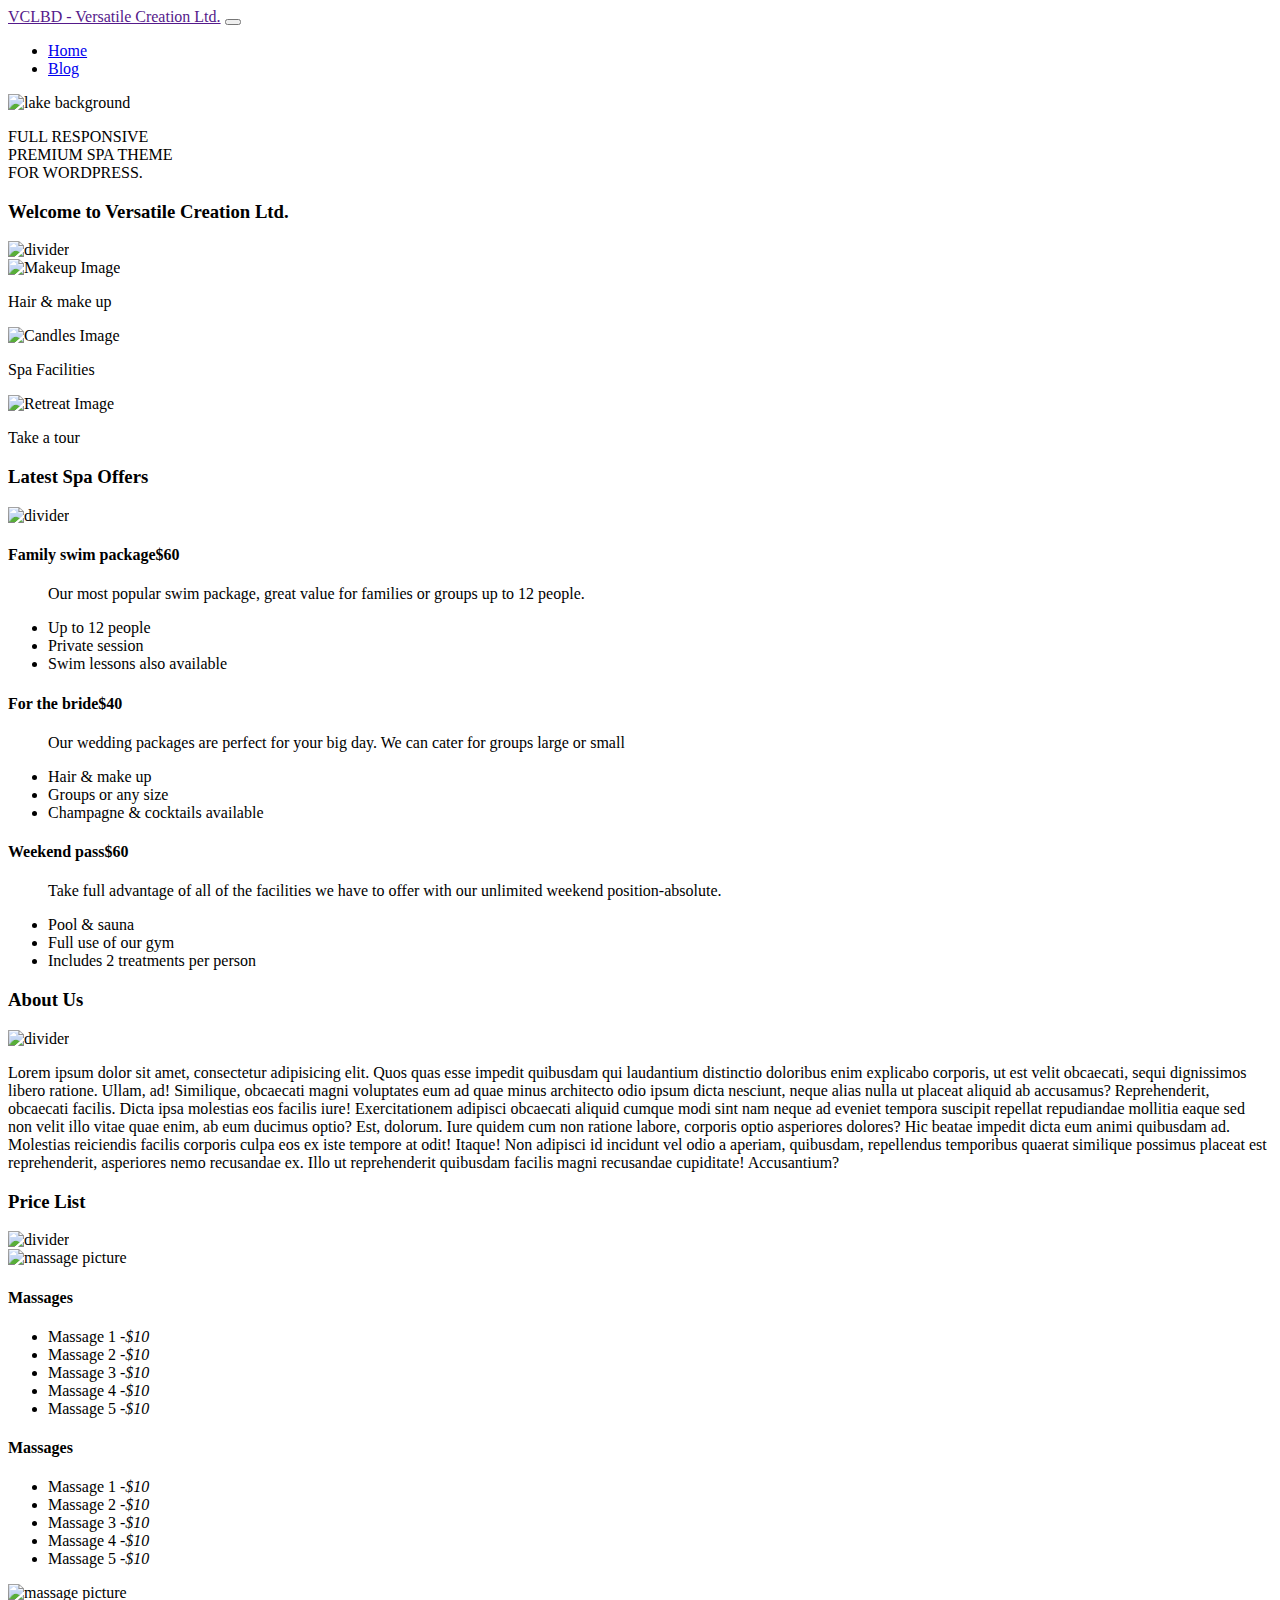
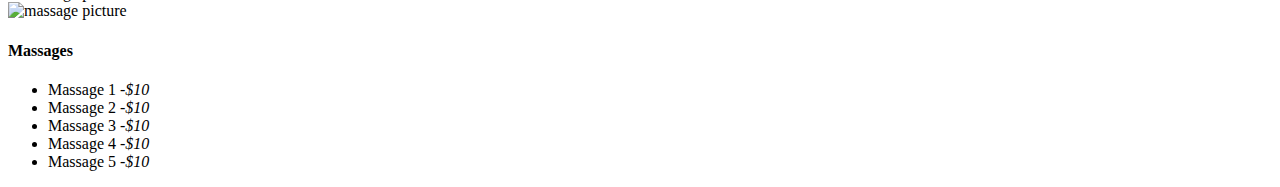
==== index.html @ 2fe74579 "edidted title" ====
<!doctype html>
<html lang="en">
  <head>
    <meta charset="utf-8">
    <meta name="viewport" content="width=device-width, initial-scale=1">
    <title>Tranquil Spa</title>
    <link href="css/bootstrap.min.css" rel="stylesheet">
    
    <!-- Custom Fonts-->
    <link rel="preconnect" href="https://fonts.googleapis.com">
    <link rel="preconnect" href="https://fonts.gstatic.com" crossorigin>
    <link href="https://fonts.googleapis.com/css2?family=Merriweather:ital,wght@0,300;1,300&display=swap" rel="stylesheet">
    
    <!-- Custom CSS -->
    <link rel="stylesheet" href="css/custom.css">
  </head>
  <body>
    <header>
        <nav class="navbar navbar-expand-md navbar-light bg-light">
            <div class="container-fluid">
            <a class="navbar-brand" href="">VCLBD - Versatile Creation Ltd.</a>
            <button class="navbar-toggler" type="button" data-bs-toggle="collapse" data-bs-target="#navbarNav">
                <span class="navbar-toggler-icon"></span>
            </button>
            <div class="collapse navbar-collapse justify-content-end" id="navbarNav">
                <ul class="navbar-nav">
                    <li class="nav-item">
                        <a class="nav-link" href="index.html">Home</a>
                    </li>
                    <li class="nav-item">
                        <a class="nav-link" href="blog.html">Blog</a>
                    </li>
                </ul>
                </div>
            </div> 
        </nav>
        <section class="container-fluid">
            <div class="row position-relative d-flex justify-content-center align-items-center text-center">
            <img src="images/lake.jpg" alt="lake background" class="header_img">
            <div class="position-absolute feature-bg">
                <p class="feature-text">FULL RESPONSIVE<br> PREMIUM SPA THEME<br> FOR WORDPRESS.</p>
            </div>    
            </div>
        </section>
    </header>
    <div class="container-fluid text-center py-5">
        <div class="row">
            <div class="col-md-6 offset-md-3">
                <h3>Welcome to Versatile Creation Ltd.</h3>
                <img src="images/divider-purple.png" alt="divider" class="w-25" />
            </div>
        </div>

        <div class="row mt-4 d-flex justify-content-around">
            <div class="col-sm-3">
                <img src="images/makeup.jpg" alt="Makeup Image" class="card-img-top rounded-circle">
                <div class="card-body">
                    <p class="card-text">Hair &amp; make up</p>
                </div>
            </div>
            <div class="col-sm-3">
                <img src="images/candles.jpg" alt="Candles Image " class="card-img-top rounded-circle">
                <div class="card-body">
                    <p class="card-text">Spa Facilities</p>
                </div>
            </div>
            <div class="col-sm-3">
                <img src="images/retreat.jpg" alt="Retreat Image" class="card-img-top rounded-circle">
                <div class="card-body">
                    <p class="card-text">Take a tour</p>
                </div>
            </div>

        </div>

    </div>

    <div class="container-fluid text-center bg-dark py-5">
        <div class="row">
            <div class="col-md-6 offset-md-3">
                <h3 class="text-light">Latest Spa Offers</h3>
                <img src="images/divider-silver.png" alt="divider" class="pb-4 w-25"/>
            </div>
        </div>
        <div class="row">
            <div class="col-sm-4">
                <div class="card">
                    <h4 class="card-header py-5">
                        Family swim package<span class="font-weight-bold">$60</span>
                    </h4>
                    <div class="card-body">
                        <blockquote class="blockquote mb-0">
                            <p>Our most popular swim package, great value for families or groups up to 12 people.</p>
                        </blockquote>
                    </div>
                    <ul class="list-group">
                        <li class="list-group-item font-italic">Up to 12 people</li>
                        <li class="list-group-item font-italic">Private session</li>
                        <li class="list-group-item font-italic">Swim lessons also available</li>
                    </ul>
                </div>
            </div>
            <div class="col-sm-4">
                <div class="card">
                    <h4 class="card-header py-5">
                        For the bride<span class="font-weight-bold">$40</span>
                    </h4>
                    <div class="card-body"> 
                        <blockquote class="blockquote mb-0">
                            <p>Our wedding packages are perfect for your big day. We can cater for groups large or small</p>
                        </blockquote>
                    </div>
                    <ul class="list-group">
                        <li class="list-group-item font-italic">Hair &amp; make up</li>
                        <li class="list-group-item font-italic">Groups or any size</li>
                        <li class="list-group-item font-italic">Champagne &amp; cocktails available</li>
                    </ul>
                </div>
            </div>
            <div class="col-sm-4">
                <div class="card">
                    <h4 class="card-header py-5">
                        Weekend pass<span class="font-weight-bold">$60</span>
                    </h4>
                    <div class="card-body">
                        <blockquote class="blockquote mb-0">
                            <p>Take full advantage of all of the facilities we have to offer with our unlimited weekend position-absolute.</p>
                        </blockquote>
                    </div>
                    <ul class="list-group">
                        <li class="list-group-item font-italic">Pool &amp; sauna</li>
                        <li class="list-group-item font-italic">Full use of our gym</li>
                        <li class="list-group-item font-italic">Includes 2 treatments per person</li>
                    </ul>
                </div>
            </div>
        </div><!--Row-->
    </div><!--Container-->

    <!-- About Us Section -->

    <div class="container-fluid py-5 text-center bg-light">
        <div class="row">
            <div class="col-sm-6 offset-sm-3">
                <h3>About Us</h3>
                <img src="images/divider-purple.png" alt="divider" class="pb-4 w-25">
            </div>
        </div>
        <div class="row mt-2">
            <div class="col">
                <p class="text-center">
                    Lorem ipsum dolor sit amet, consectetur adipisicing elit. Quos quas esse impedit quibusdam qui laudantium distinctio doloribus enim explicabo corporis, ut est velit obcaecati, sequi dignissimos libero ratione. Ullam, ad!
                    Similique, obcaecati magni voluptates eum ad quae minus architecto odio ipsum dicta nesciunt, neque alias nulla ut placeat aliquid ab accusamus? Reprehenderit, obcaecati facilis. Dicta ipsa molestias eos facilis iure!
                    Exercitationem adipisci obcaecati aliquid cumque modi sint nam neque ad eveniet tempora suscipit repellat repudiandae mollitia eaque sed non velit illo vitae quae enim, ab eum ducimus optio? Est, dolorum.
                    Iure quidem cum non ratione labore, corporis optio asperiores dolores? Hic beatae impedit dicta eum animi quibusdam ad. Molestias reiciendis facilis corporis culpa eos ex iste tempore at odit! Itaque!
                    Non adipisci id incidunt vel odio a aperiam, quibusdam, repellendus temporibus quaerat similique possimus placeat est reprehenderit, asperiores nemo recusandae ex. Illo ut reprehenderit quibusdam facilis magni recusandae cupiditate! Accusantium?
                </p>
            </div>
        </div>
    </div>

    <!-- Price List Section -->

    <div class="container-fluid py-5 bg-dark">
        <div class="row">
            <div class="col-sm-6 offset-md-3 text-center">
                <h3 class="text-light">Price List</h3>
                <img src="images/divider-silver.png" alt="divider" class="pb-4 w-25">
            </div>
        </div>
        <div class="row my-4">
            <div class="col-sm-8">
                <img src="images/massage.jpg" alt="massage picture">
            </div>
            <div class="col-sm-4">
                <h4 class="title text-center">Massages</h4>
                <ul class="list-groups  text-light">
                    <li class="list-group-item">Massage 1 <em>-$10</em></li>
                    <li class="list-group-item">Massage 2 <em>-$10</em></li>
                    <li class="list-group-item">Massage 3 <em>-$10</em></li>
                    <li class="list-group-item">Massage 4 <em>-$10</em></li>
                    <li class="list-group-item">Massage 5 <em>-$10</em></li>
                </ul>
            </div>
            </div>
            <div class="row my-4">

                <div class="col-sm-4">
                    <h4 class="title text-center">Massages</h4>
                    <ul class="list-groups text-white">
                        <li class="list-group-item">Massage 1 <em>-$10</em></li>
                        <li class="list-group-item">Massage 2 <em>-$10</em></li>
                        <li class="list-group-item">Massage 3 <em>-$10</em></li>
                        <li class="list-group-item">Massage 4 <em>-$10</em></li>
                        <li class="list-group-item">Massage 5 <em>-$10</em></li>
                    </ul>
                </div>
                <div class="col-sm-8">
                    <img src="images/massage.jpg" alt="massage picture">
                </div>
                </div>
                <div class="row my-4">
                    <div class="col-sm-8">
                        <img src="images/massage.jpg" alt="massage picture">
                    </div>
                    <div class="col-sm-4">
                        <h4 class="title text-center">Massages</h4>
                        <ul class="list-groups  text-light">
                            <li class="list-group-item">Massage 1 <em>-$10</em></li>
                            <li class="list-group-item">Massage 2 <em>-$10</em></li>
                            <li class="list-group-item">Massage 3 <em>-$10</em></li>
                            <li class="list-group-item">Massage 4 <em>-$10</em></li>
                            <li class="list-group-item">Massage 5 <em>-$10</em></li>
                        </ul>
                    </div>
                    </div>
        </div> <!-- Container -->

    <!-- JS -->
    <script src="js/bootstrap.min.js"></script>
  </body>
</html>
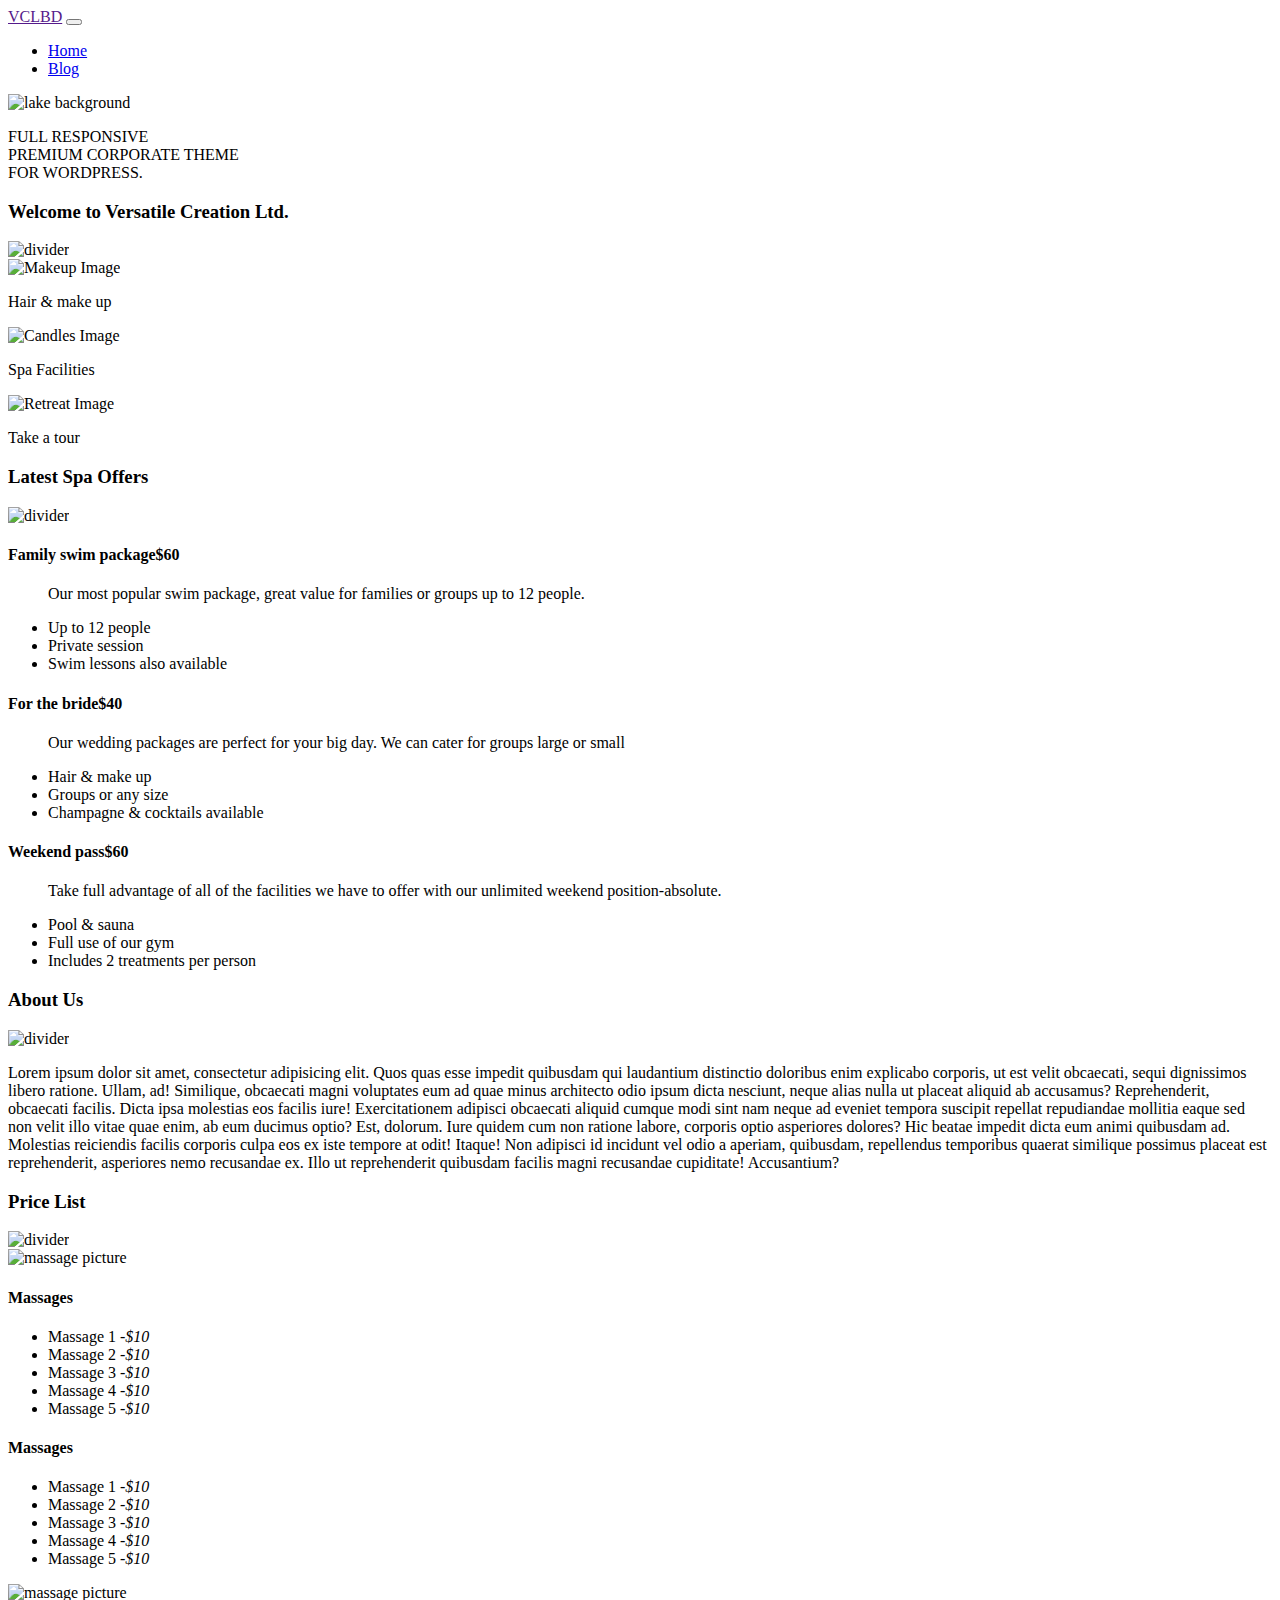
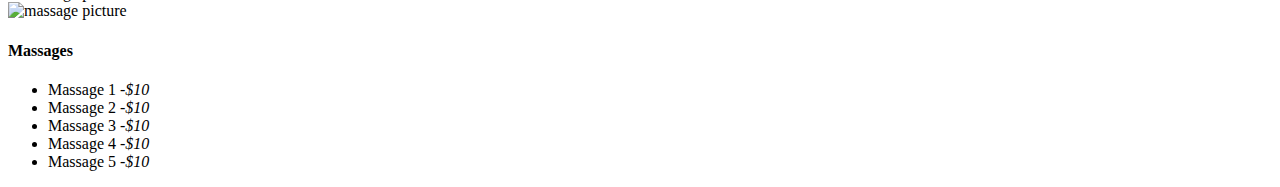
==== commit b35be593: "little change" ====
--- a/index.html
+++ b/index.html
@@ -3,7 +3,7 @@
   <head>
     <meta charset="utf-8">
     <meta name="viewport" content="width=device-width, initial-scale=1">
-    <title>Tranquil Spa</title>
+    <title>Versatile Creation Ltd.</title>
     <link href="css/bootstrap.min.css" rel="stylesheet">
     
     <!-- Custom Fonts-->
@@ -18,7 +18,7 @@
     <header>
         <nav class="navbar navbar-expand-md navbar-light bg-light">
             <div class="container-fluid">
-            <a class="navbar-brand" href="">VCLBD - Versatile Creation Ltd.</a>
+            <a class="navbar-brand" href="">VCLBD</a>
             <button class="navbar-toggler" type="button" data-bs-toggle="collapse" data-bs-target="#navbarNav">
                 <span class="navbar-toggler-icon"></span>
             </button>
@@ -38,7 +38,7 @@
             <div class="row position-relative d-flex justify-content-center align-items-center text-center">
             <img src="images/lake.jpg" alt="lake background" class="header_img">
             <div class="position-absolute feature-bg">
-                <p class="feature-text">FULL RESPONSIVE<br> PREMIUM SPA THEME<br> FOR WORDPRESS.</p>
+                <p class="feature-text">FULL RESPONSIVE<br> PREMIUM CORPORATE THEME<br> FOR WORDPRESS.</p>
             </div>    
             </div>
         </section>
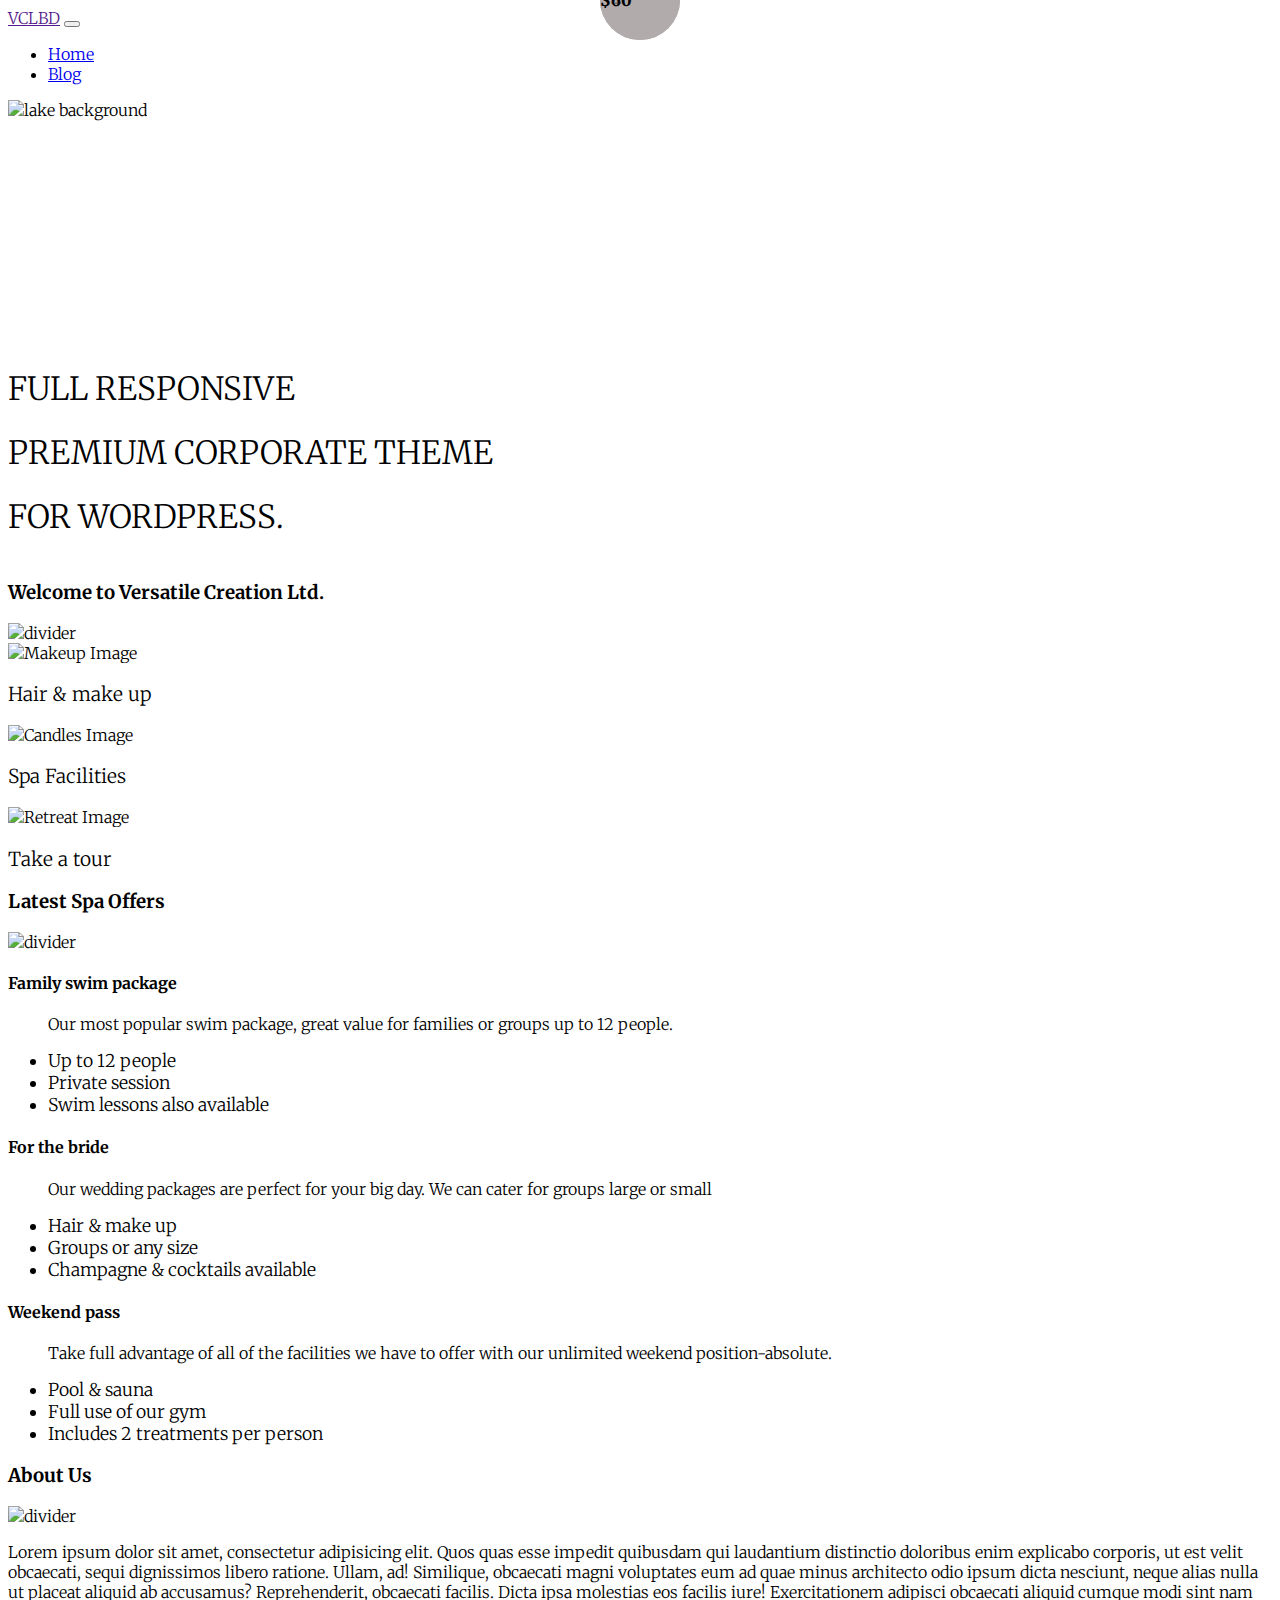
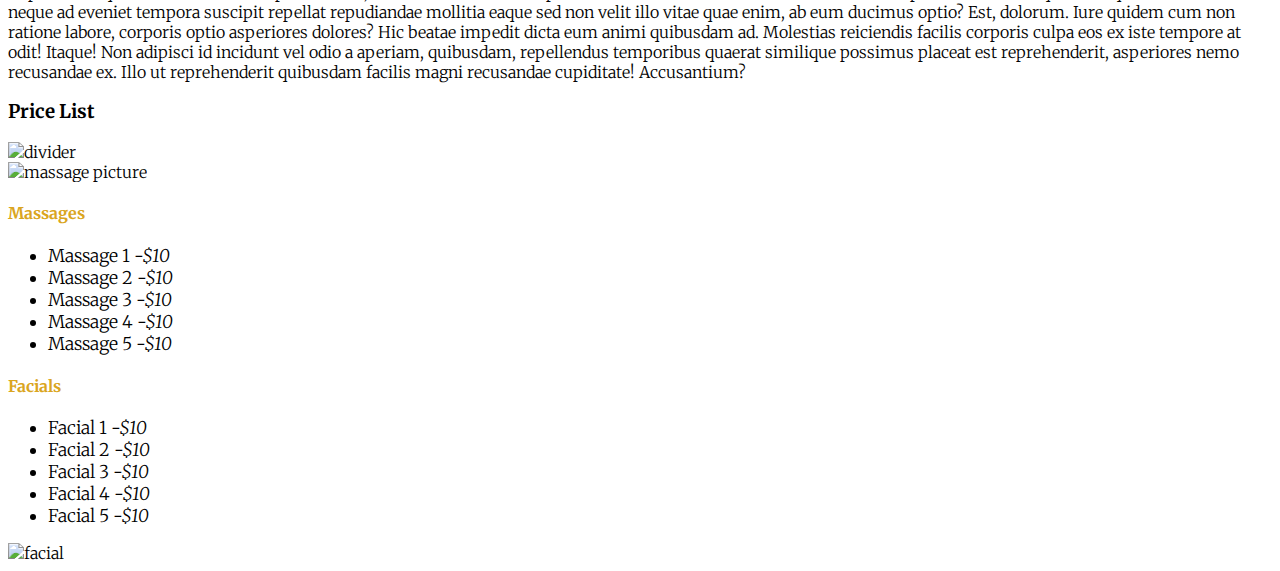
==== commit a2f59b1d: "fixed custom css imag class error by remove a dot before img tag" ====
--- a/index.html
+++ b/index.html
@@ -174,7 +174,7 @@
             </div>
             <div class="col-sm-4">
                 <h4 class="title text-center">Massages</h4>
-                <ul class="list-groups  text-light">
+                <ul class="list-groups text-light">
                     <li class="list-group-item">Massage 1 <em>-$10</em></li>
                     <li class="list-group-item">Massage 2 <em>-$10</em></li>
                     <li class="list-group-item">Massage 3 <em>-$10</em></li>
@@ -184,38 +184,22 @@
             </div>
             </div>
             <div class="row my-4">
-
                 <div class="col-sm-4">
-                    <h4 class="title text-center">Massages</h4>
-                    <ul class="list-groups text-white">
-                        <li class="list-group-item">Massage 1 <em>-$10</em></li>
-                        <li class="list-group-item">Massage 2 <em>-$10</em></li>
-                        <li class="list-group-item">Massage 3 <em>-$10</em></li>
-                        <li class="list-group-item">Massage 4 <em>-$10</em></li>
-                        <li class="list-group-item">Massage 5 <em>-$10</em></li>
+                    <h4 class="title text-center">Facials</h4>
+                    <ul class="list-groups text-light">
+                        <li class="list-group-item">Facial 1 <em>-$10</em></li>
+                        <li class="list-group-item">Facial 2 <em>-$10</em></li>
+                        <li class="list-group-item">Facial 3 <em>-$10</em></li>
+                        <li class="list-group-item">Facial 4 <em>-$10</em></li>
+                        <li class="list-group-item">Facial 5 <em>-$10</em></li>
                     </ul>
                 </div>
                 <div class="col-sm-8">
-                    <img src="images/massage.jpg" alt="massage picture">
-                </div>
-                </div>
-                <div class="row my-4">
-                    <div class="col-sm-8">
-                        <img src="images/massage.jpg" alt="massage picture">
-                    </div>
-                    <div class="col-sm-4">
-                        <h4 class="title text-center">Massages</h4>
-                        <ul class="list-groups  text-light">
-                            <li class="list-group-item">Massage 1 <em>-$10</em></li>
-                            <li class="list-group-item">Massage 2 <em>-$10</em></li>
-                            <li class="list-group-item">Massage 3 <em>-$10</em></li>
-                            <li class="list-group-item">Massage 4 <em>-$10</em></li>
-                            <li class="list-group-item">Massage 5 <em>-$10</em></li>
-                        </ul>
-                    </div>
-                    </div>
-        </div> <!-- Container -->
-
+                    <img src="images/facial.jpg" alt="facial">
+                </div>
+            </div>
+        </div>
+        <!--test-->
     <!-- JS -->
     <script src="js/bootstrap.min.js"></script>
   </body>
--- a/css/custom.css
+++ b/css/custom.css
@@ -0,0 +1,65 @@
+body {
+    font-family: "Merriweather", serif;
+    font-weight: 300;
+    font-style: normal;
+  }
+  
+  img{
+    max-width: 100%;
+  }
+
+  .feature-bg{
+    background: rgba(255,255,255,0.3);
+    width: 100vw;
+    border-radius: 10px;
+  }
+
+  .feature-text{
+    font-size: 2rem;
+    line-height: 4rem;
+  }
+
+  .header_img{
+    min-height: 25vh;
+  }
+
+.card{
+  margin-bottom: 20px;
+}
+
+/* welcome Section*/
+.card-text{
+  font-size: 1.2rem;
+}
+
+/* Price List Section */
+.title{
+  color: goldenrod;
+}
+
+.list-group-item{
+  background: none;
+  font-size: 1.1em;
+}
+
+  @media screen and (min-width: 768px) {
+    .feature-bg{
+      width: 60vw;
+    }
+
+    span{
+      position: absolute;
+      background: rgba(175, 169, 169, 0.6);
+      height: 80px;
+      width: 80px;
+      line-height: 80px;
+      border-radius: 100%;
+      top: -40px;
+      left: -40px;
+      margin-left: 50%;
+    }
+
+    .card{
+      margin-bottom: 0;
+    }
+  }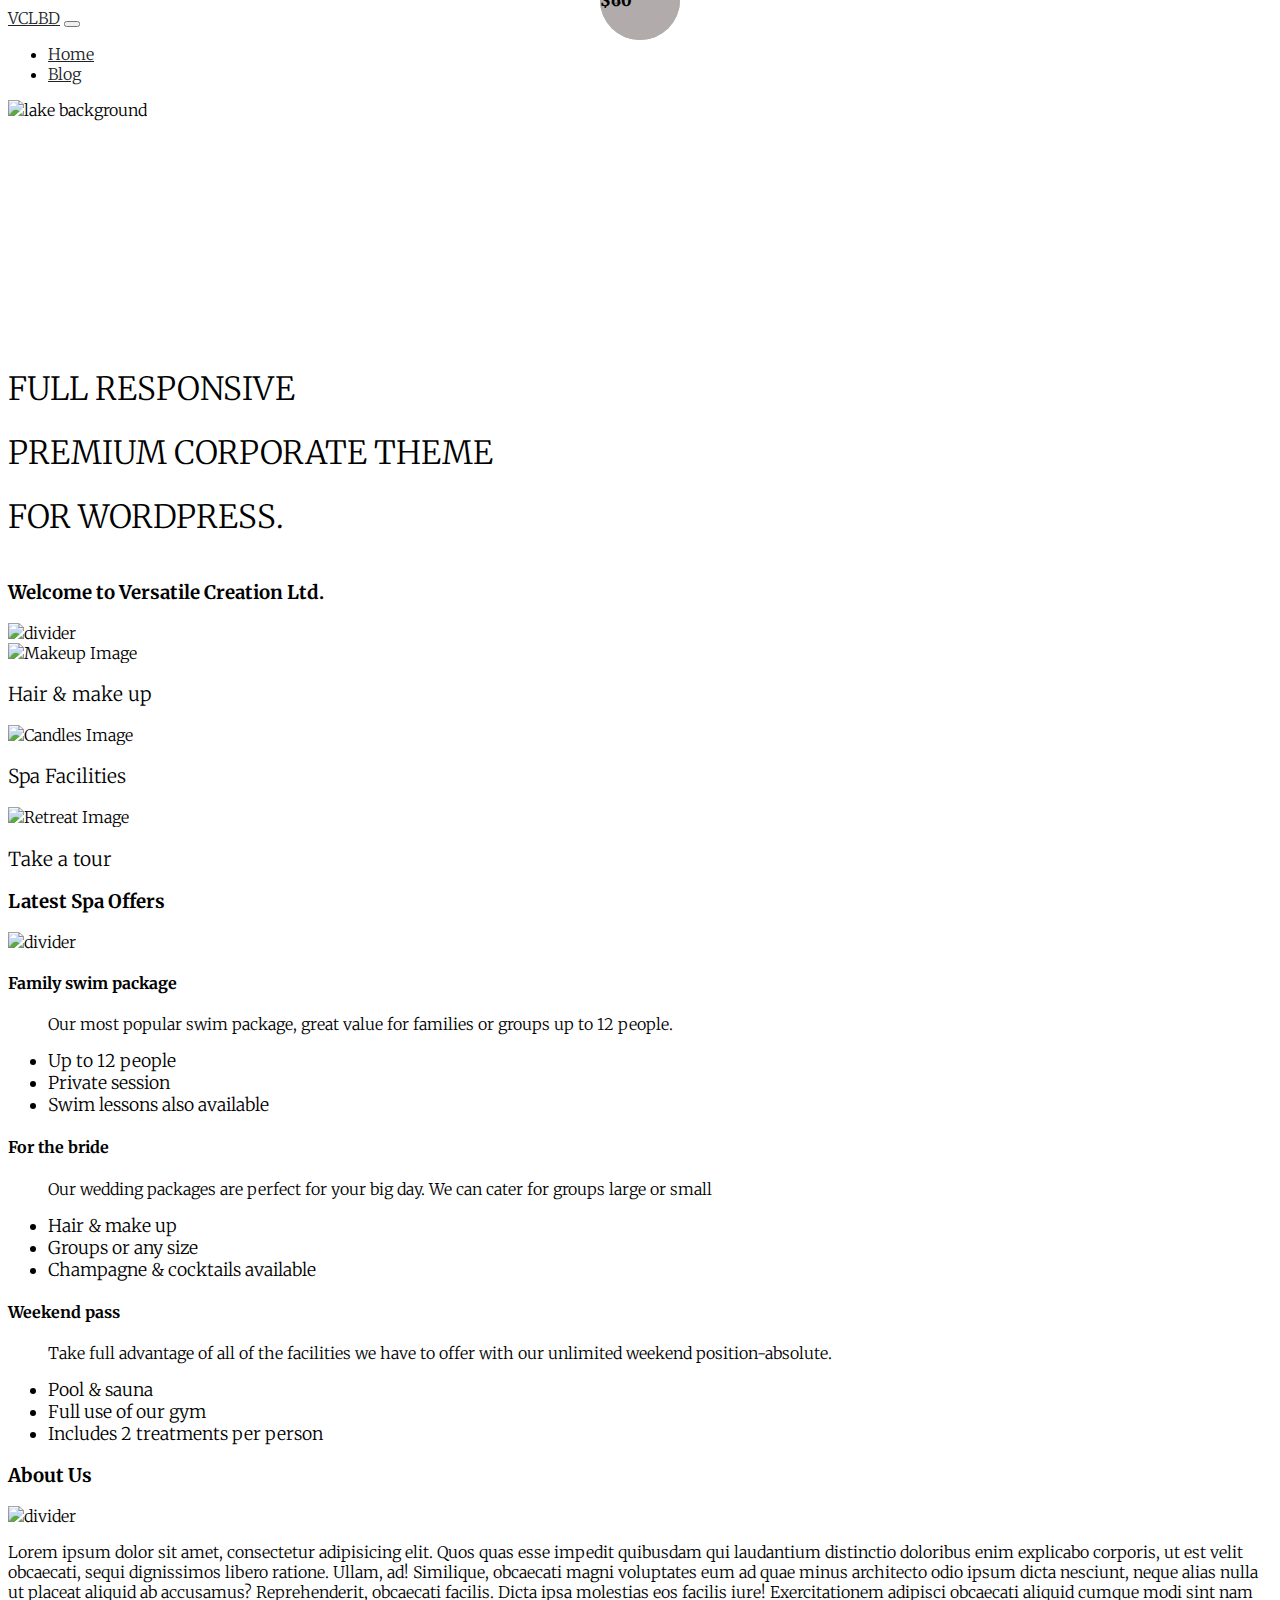
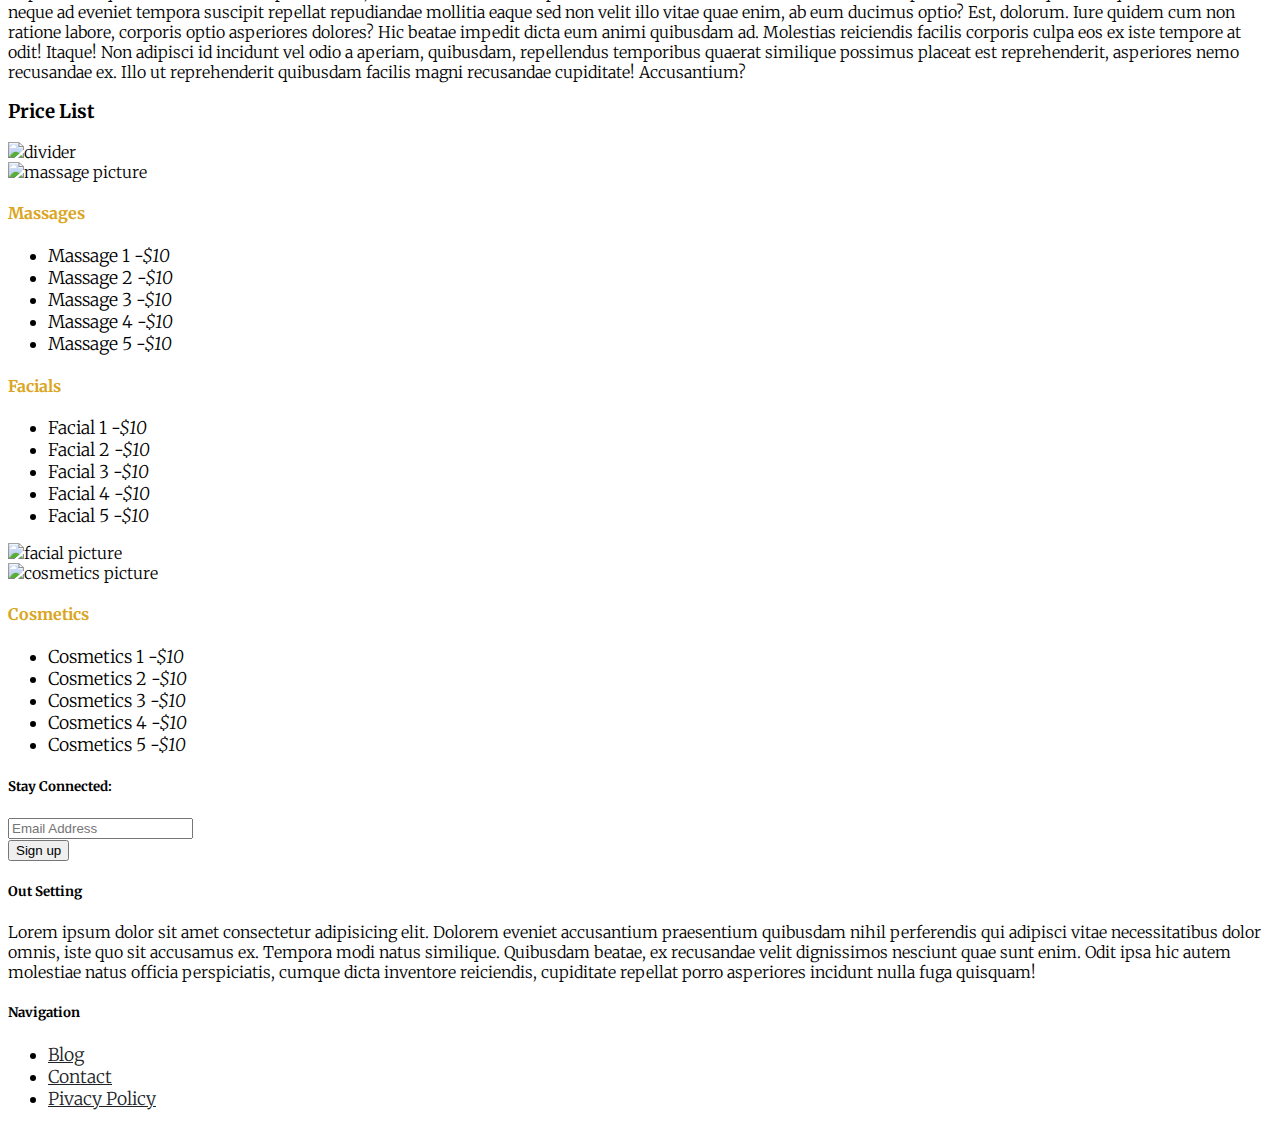
==== commit 857a7156: "finished footer content" ====
--- a/index.html
+++ b/index.html
@@ -11,6 +11,9 @@
     <link rel="preconnect" href="https://fonts.gstatic.com" crossorigin>
     <link href="https://fonts.googleapis.com/css2?family=Merriweather:ital,wght@0,300;1,300&display=swap" rel="stylesheet">
     
+    <!-- Font Awesome CSS -->
+    <link rel="stylesheet" href="css/fontawesome/css/all.css">
+
     <!-- Custom CSS -->
     <link rel="stylesheet" href="css/custom.css">
   </head>
@@ -174,7 +177,7 @@
             </div>
             <div class="col-sm-4">
                 <h4 class="title text-center">Massages</h4>
-                <ul class="list-groups text-light">
+                <ul class="text-light">
                     <li class="list-group-item">Massage 1 <em>-$10</em></li>
                     <li class="list-group-item">Massage 2 <em>-$10</em></li>
                     <li class="list-group-item">Massage 3 <em>-$10</em></li>
@@ -186,7 +189,7 @@
             <div class="row my-4">
                 <div class="col-sm-4">
                     <h4 class="title text-center">Facials</h4>
-                    <ul class="list-groups text-light">
+                    <ul class="text-light">
                         <li class="list-group-item">Facial 1 <em>-$10</em></li>
                         <li class="list-group-item">Facial 2 <em>-$10</em></li>
                         <li class="list-group-item">Facial 3 <em>-$10</em></li>
@@ -195,11 +198,66 @@
                     </ul>
                 </div>
                 <div class="col-sm-8">
-                    <img src="images/facial.jpg" alt="facial">
-                </div>
-            </div>
-        </div>
-        <!--test-->
+                    <img src="images/facial.jpg" alt="facial picture">
+                </div>
+            </div>
+            <div class="row my-4">
+                <div class="col-sm-8">
+                    <img src="images/cosmetics.jpg" alt="cosmetics picture">
+                </div>
+                <div class="col-sm-4">
+                    <h4 class="title text-center">Cosmetics</h4>
+                    <ul class="text-light">
+                        <li class="list-group-item">Cosmetics 1 <em>-$10</em></li>
+                        <li class="list-group-item">Cosmetics 2 <em>-$10</em></li>
+                        <li class="list-group-item">Cosmetics 3 <em>-$10</em></li>
+                        <li class="list-group-item">Cosmetics 4 <em>-$10</em></li>
+                        <li class="list-group-item">Cosmetics 5 <em>-$10</em></li>
+                    </ul>
+                </div>
+                </div>
+        </div>
+        <!--Footer Section-->
+        <footer class="container-fluid py-5">
+            <div class="row">
+                <div class="col-sm-4">
+                    <h5>Stay Connected:</h5>
+                <form>
+                    <div class="row">
+                        <div class="col-md-8">
+                            <input type="email" class="form-control" placeholder="Email Address">
+                        </div>
+                        <div class="col-md-4">
+                            <button type="submit" class="btn btn-primary">
+                                Sign up
+                                <i class="fa fa-angle-double-right" aria-hidden="true"></i>
+                            </button>
+                        </div>
+                    </div>
+                </form>
+                <!-- social media icons -->
+                <div class="my-3">
+                    <i class="fab fa-facebook-square fa-2x"></i>
+                    <i class="fab fa-instagram-square fa-2x"></i>
+                    <i class="fab fa-pinterest-square fa-2x"></i>
+                    <i class="fab fa-youtube-square fa-2x"></i>
+                </div>
+                </div>
+                <div class="col-sm-4">
+                    <h5>Out Setting</h5>
+                    <p> Lorem ipsum dolor sit amet consectetur adipisicing elit. Dolorem eveniet accusantium praesentium quibusdam nihil perferendis qui adipisci vitae necessitatibus dolor omnis, iste quo sit accusamus ex. Tempora modi natus similique.
+                    Quibusdam beatae, ex recusandae velit dignissimos nesciunt quae sunt enim. Odit ipsa hic autem molestiae natus officia perspiciatis, cumque dicta inventore reiciendis, cupiditate repellat porro asperiores incidunt nulla fuga quisquam! </p>
+                </div>
+                <div class="col-sm-4">
+                    <h5>Navigation</h5>
+                    <ul class="list-group">
+                        <li class="list-group-item"><a href="blog.html">Blog</a></li>
+                        <li class="list-group-item"><a href="contact.html">Contact</a></li>
+                        <li class="list-group-item"><a href="privacy-policy.html">Pivacy Policy</a></li>
+                    </ul>
+                </div>
+            </div>
+        </footer>
     <!-- JS -->
     <script src="js/bootstrap.min.js"></script>
   </body>
--- a/css/custom.css
+++ b/css/custom.css
@@ -42,6 +42,10 @@
   font-size: 1.1em;
 }
 
+/* Footer */
+a{
+  color: #212529
+}
   @media screen and (min-width: 768px) {
     .feature-bg{
       width: 60vw;
@@ -62,4 +66,17 @@
     .card{
       margin-bottom: 0;
     }
+  }
+
+  @media screen and (max-width: 768px) {
+    .title{
+      margin-top: 1em;
+    }
+    footer button{
+      margin-top: 1em;
+    }
+    footer .col-sm-4{
+      border-bottom: 1px solid #ddd;
+      padding: 20px 10px;
+    }
   }